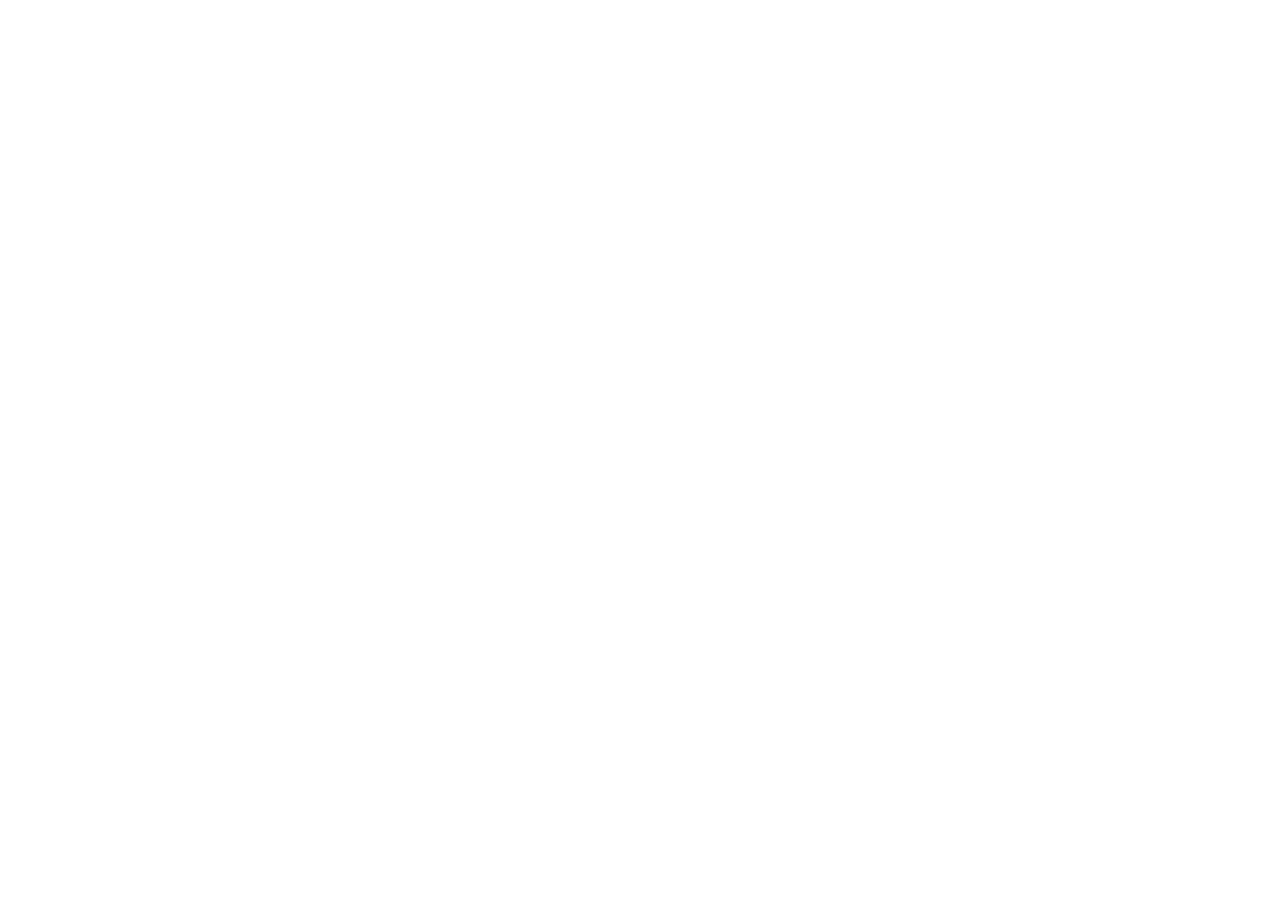
==== index.html @ d2eb7760 "created index file but no programming" ====
<!DOCTYPE html>
<html lang="en">
<head>
    <meta charset="UTF-8">
    <meta http-equiv="X-UA-Compatible" content="IE=edge">
    <meta name="viewport" content="width=device-width, initial-scale=1.0">
    <title>Steve's SEO tool</title>
    
</head>
<body>
    
</body>
</html>
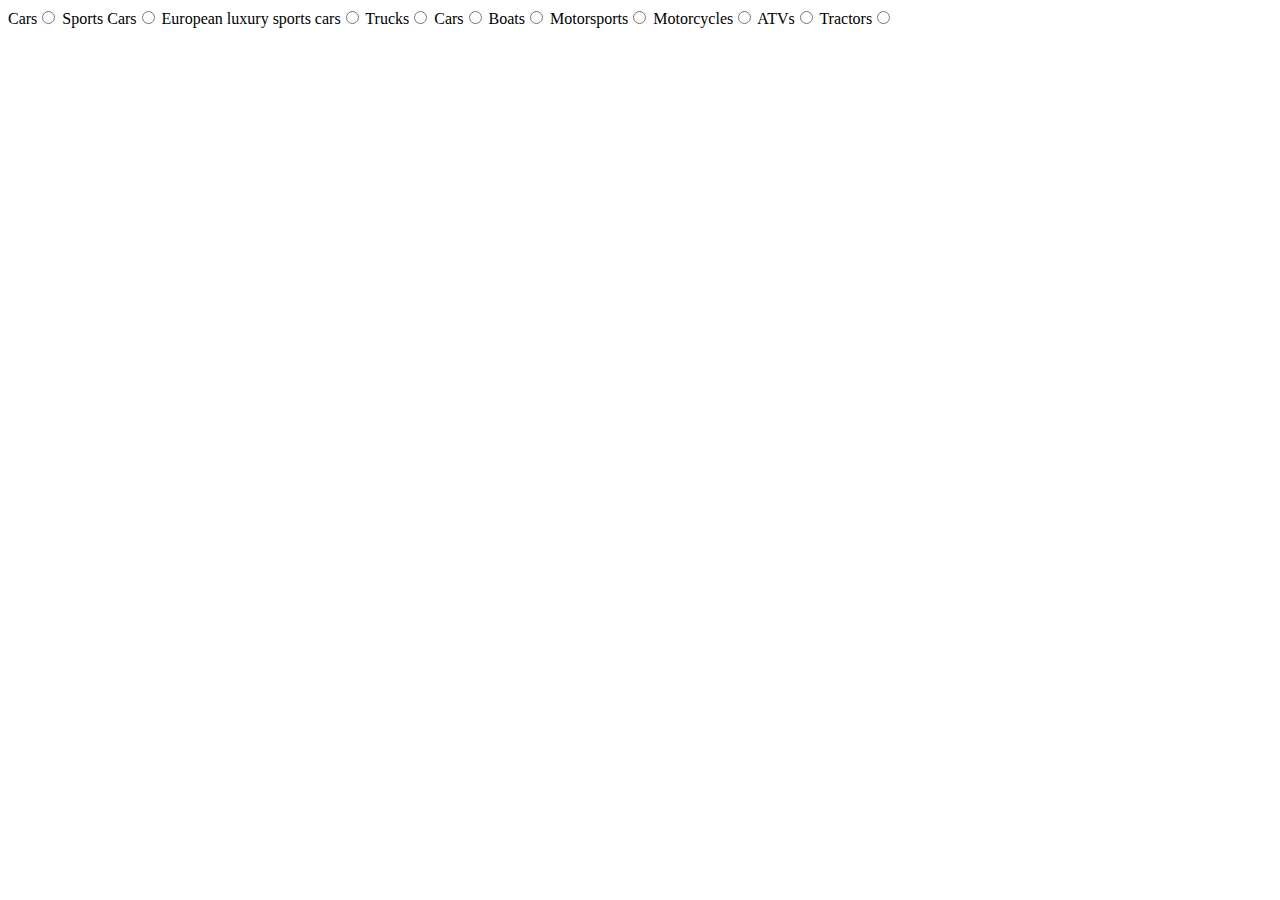
==== commit 4b869fa6: "added radio buttons to the initial form and started creating variables in js" ====
--- a/index.html
+++ b/index.html
@@ -5,9 +5,23 @@
     <meta http-equiv="X-UA-Compatible" content="IE=edge">
     <meta name="viewport" content="width=device-width, initial-scale=1.0">
     <title>Steve's SEO tool</title>
-    
+
 </head>
 <body>
-    
+    <div class="inputs">
+        <form action="">
+            <label for="Cars">Cars<input type="radio" name="cars" value="cars"></label>
+            <label for="Sports Cars">Sports Cars<input type="radio" name="Sports cars" value="sports cars"></label>
+            <label for="European luxury sports cars">European luxury sports cars<input type="radio" name="European luxury sports cars" value="European luxury sports cars"></label>
+            <label for="trucks">Trucks<input type="radio" name="trucks" value="trucks"></label>
+            <label for="SUVs">Cars<input type="radio" name="suvs" value="suvs"></label>
+            <label for="Boats">Boats<input type="radio" name="boats" value="boats"></label>
+            <label for="Motorsports">Motorsports<input type="radio" name="motorsports" value="motorsports"></label>
+            <label for="Motorcycles">Motorcycles<input type="radio" name="Motorcycles" value="motorcycles"></label>
+            <label for="ATVs">ATVs<input type="radio" name="atvs" value="atvs"></label>
+            <label for="Tractors">Tractors<input type="radio" name="Tractors" value="Tractors"></label>
+        </form>
+    </div>
+    <div id="app"></div>
 </body>
 </html>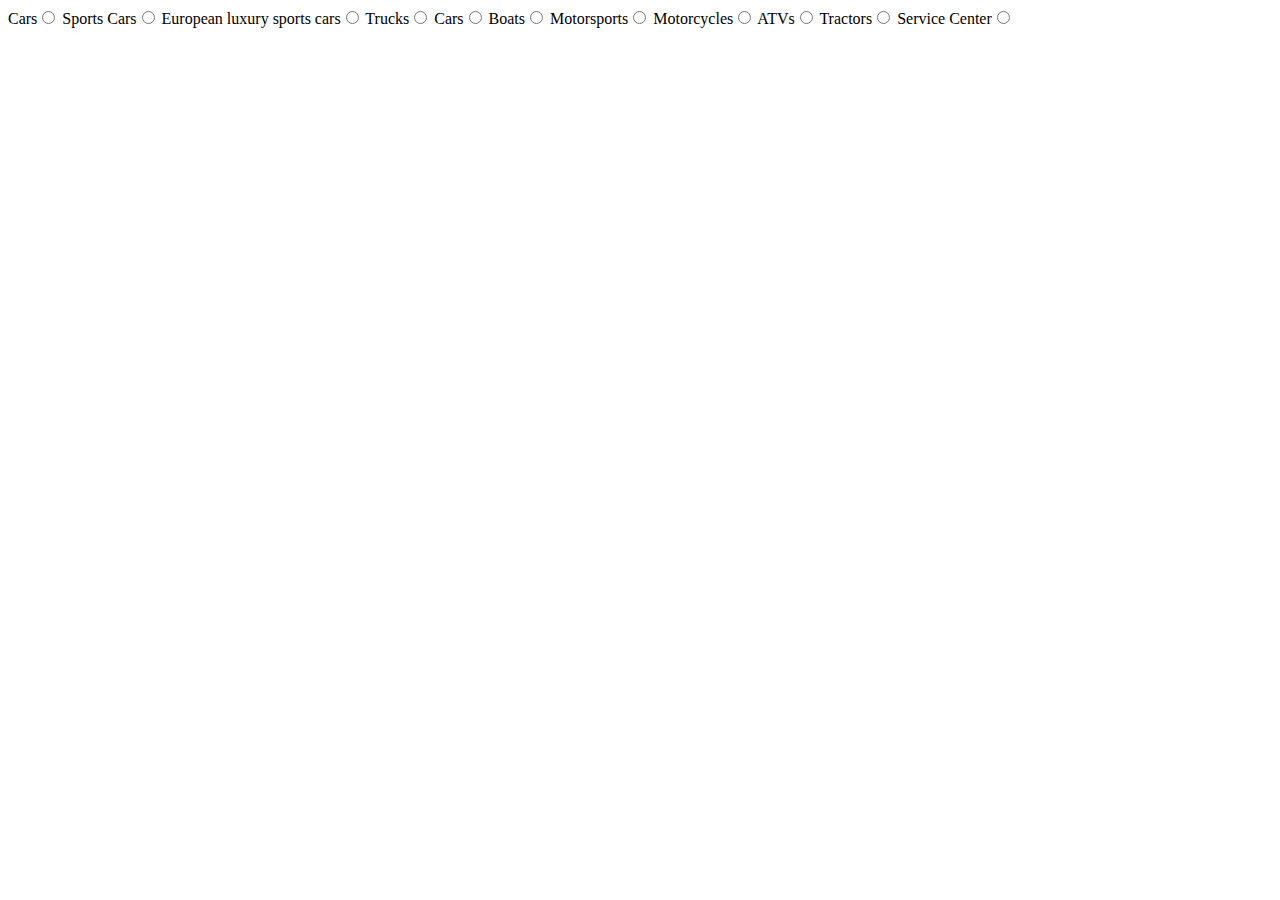
==== commit b14ea58c: "updated notes" ====
--- a/index.html
+++ b/index.html
@@ -8,7 +8,7 @@
 
 </head>
 <body>
-    <div class="inputs">
+    <div id="inputForm" class="inputs">
         <form action="">
             <label for="Cars">Cars<input type="radio" name="cars" value="cars"></label>
             <label for="Sports Cars">Sports Cars<input type="radio" name="Sports cars" value="sports cars"></label>
@@ -20,6 +20,7 @@
             <label for="Motorcycles">Motorcycles<input type="radio" name="Motorcycles" value="motorcycles"></label>
             <label for="ATVs">ATVs<input type="radio" name="atvs" value="atvs"></label>
             <label for="Tractors">Tractors<input type="radio" name="Tractors" value="Tractors"></label>
+            <label for="Service Center">Service Center<input type="radio" name="Service Center" value="Service Center"></label>
         </form>
     </div>
     <div id="app"></div>
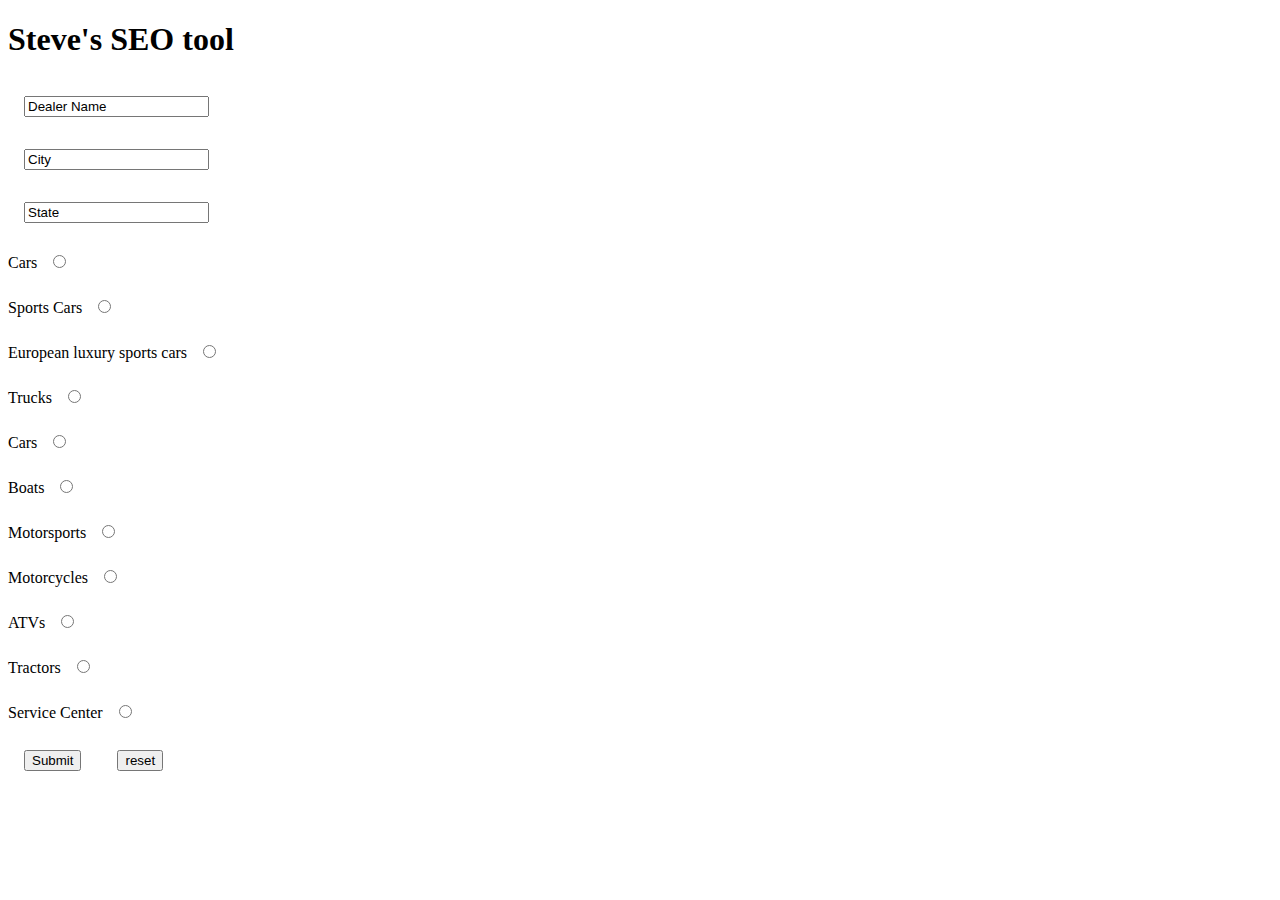
==== commit 3f6193e8: "made adjustments to the form" ====
--- a/index.html
+++ b/index.html
@@ -1,28 +1,37 @@
 <!DOCTYPE html>
 <html lang="en">
+
 <head>
     <meta charset="UTF-8">
     <meta http-equiv="X-UA-Compatible" content="IE=edge">
     <meta name="viewport" content="width=device-width, initial-scale=1.0">
+    <link rel="stylesheet" href="css/custom.css">
     <title>Steve's SEO tool</title>
 
 </head>
+
 <body>
-    <div id="inputForm" class="inputs">
-        <form action="">
-            <label for="Cars">Cars<input type="radio" name="cars" value="cars"></label>
-            <label for="Sports Cars">Sports Cars<input type="radio" name="Sports cars" value="sports cars"></label>
-            <label for="European luxury sports cars">European luxury sports cars<input type="radio" name="European luxury sports cars" value="European luxury sports cars"></label>
-            <label for="trucks">Trucks<input type="radio" name="trucks" value="trucks"></label>
-            <label for="SUVs">Cars<input type="radio" name="suvs" value="suvs"></label>
-            <label for="Boats">Boats<input type="radio" name="boats" value="boats"></label>
-            <label for="Motorsports">Motorsports<input type="radio" name="motorsports" value="motorsports"></label>
-            <label for="Motorcycles">Motorcycles<input type="radio" name="Motorcycles" value="motorcycles"></label>
-            <label for="ATVs">ATVs<input type="radio" name="atvs" value="atvs"></label>
-            <label for="Tractors">Tractors<input type="radio" name="Tractors" value="Tractors"></label>
-            <label for="Service Center">Service Center<input type="radio" name="Service Center" value="Service Center"></label>
-        </form>
+    <h1>Steve's SEO tool</h1>
+    <form>
+        <label for="Dealer Name"><input type="text" value="Dealer Name"></label> <br>
+        <label for="City"><input type="text" value="City"></label> <br>
+        <label for="State"><input type="text" value="State"></label> <br>
+        <label for="Cars">Cars<input type="radio" name="cars" value="cars"></label> <br>
+        <label for="Sports Cars">Sports Cars<input type="radio" name="Sports cars" value="sports cars"></label><br>
+        <label for="European luxury sports cars">European luxury sports cars<input type="radio" name="European luxury sports cars" value="European luxury sports cars"></label><br>
+        <label for="trucks">Trucks<input type="radio" name="trucks" value="trucks"></label><br>
+        <label for="SUVs">Cars<input type="radio" name="suvs" value="suvs"></label><br>
+        <label for="Boats">Boats<input type="radio" name="boats" value="boats"></label><br>
+        <label for="Motorsports">Motorsports<input type="radio" name="motorsports" value="motorsports"></label><br>
+        <label for="Motorcycles">Motorcycles<input type="radio" name="Motorcycles" value="motorcycles"></label><br>
+        <label for="ATVs">ATVs<input type="radio" name="atvs" value="atvs"></label><br>
+        <label for="Tractors">Tractors<input type="radio" name="Tractors" value="Tractors"></label><br>
+        <label for="Service Center">Service Center<input type="radio" name="Service Center" value="Service Center"></label><br>
+        <input type="button" value="Submit"></input>
+        <input type="reset" value="reset"></input>
+    </form>
     </div>
     <div id="app"></div>
 </body>
+
 </html>--- a/css/custom.css
+++ b/css/custom.css
@@ -0,0 +1,3 @@
+��f o r m   i n p u t { m a r g i n :   1 r e m ; } + 
+ 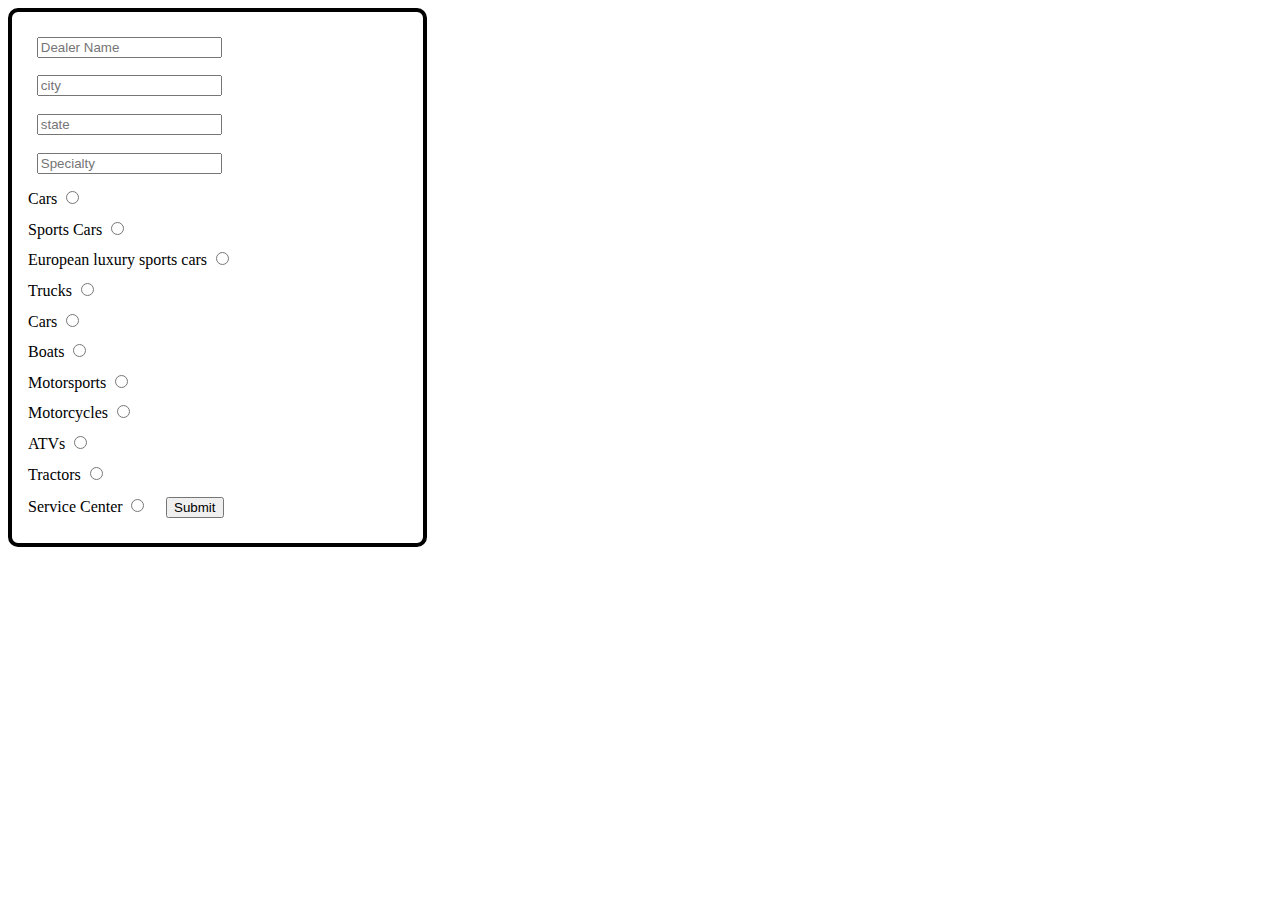
==== commit 47905bc5: "working: pass variables using the url from index.html to results.html" ====
--- a/index.html
+++ b/index.html
@@ -11,11 +11,39 @@
 </head>
 
 <body>
-    <h1>Steve's SEO tool</h1>
-    <form>
-        <label for="Dealer Name"><input type="text" value="Dealer Name"></label> <br>
-        <label for="City"><input type="text" value="City"></label> <br>
-        <label for="State"><input type="text" value="State"></label> <br>
+    <div class="form-wrapper">
+        <form action="result.html" name="seoForm" id="formBlock" onsubmit="getinput()">
+            <label for="dname" class="text-box">
+                <input id="dname" name="dname" placeholder="Dealer Name" type="text"><br>
+            </label>
+            <label class="text-box" for="City"></label>
+            <input id="dcity" type="text" placeholder="city"> <br>
+            <label class="text-box" for="State"><input id="dstate" placeholder="state" type="text"></label> <br>
+            <label class="text-box" for="specialty"><input id="dspecialty" placeholder="Specialty" type="text"></label> <br>
+            <label for="Cars">Cars<input type="radio" name="cars" value="cars"></label> <br>
+            <label for="Sports Cars">Sports Cars<input type="radio" name="Sports cars" value="sports cars"></label><br>
+            <label for="European luxury sports cars">European luxury sports cars<input type="radio" name="European luxury sports cars" value="European luxury sports cars"></label><br>
+            <label for="trucks">Trucks<input type="radio" name="trucks" value="trucks"></label><br>
+            <label for="SUVs">Cars<input type="radio" name="suvs" value="suvs"></label><br>
+            <label for="Boats">Boats<input type="radio" name="boats" value="boats"></label><br>
+            <label for="Motorsports">Motorsports<input type="radio" name="motorsports" value="motorsports"></label><br>
+            <label for="Motorcycles">Motorcycles<input type="radio" name="Motorcycles" value="motorcycles"></label><br>
+            <label for="ATVs">ATVs<input type="radio" name="atvs" value="atvs"></label><br>
+            <label for="Tractors">Tractors<input type="radio" name="Tractors" value="Tractors"></label><br>
+            <label for="Service Center">Service Center<input type="radio" name="Service Center" value="Service Center"></label>
+            <input id="subButton" type="submit" value="Submit">
+        </form>
+    </div>
+
+
+    <!-- <h1>Steve's SEO tool</h1>
+    <form id="formBlock" action="post" onsubmit="return false;">
+        <label class="text-box" for="Dealer Name">Dealer Name:</label> <br>
+        <input id="dName" placeholder="Dealer Name" type="text"><br>
+        <label class="text-box" for="City"></label>
+        <input id="dcity" type="text" placeholder="city"> <br>
+        <label class="text-box" for="State"><input id="dstate" placeholder="state" type="text"></label> <br>
+        <label class="text-box" for="specialty"><input id="dspecialty" placeholder="Specialty" type="text"></label> <br>
         <label for="Cars">Cars<input type="radio" name="cars" value="cars"></label> <br>
         <label for="Sports Cars">Sports Cars<input type="radio" name="Sports cars" value="sports cars"></label><br>
         <label for="European luxury sports cars">European luxury sports cars<input type="radio" name="European luxury sports cars" value="European luxury sports cars"></label><br>
@@ -27,11 +55,12 @@
         <label for="ATVs">ATVs<input type="radio" name="atvs" value="atvs"></label><br>
         <label for="Tractors">Tractors<input type="radio" name="Tractors" value="Tractors"></label><br>
         <label for="Service Center">Service Center<input type="radio" name="Service Center" value="Service Center"></label><br>
-        <input type="button" value="Submit"></input>
+        <input type="button" onclick="getInputValue();" value="Submit"></input>
         <input type="reset" value="reset"></input>
     </form>
     </div>
-    <div id="app"></div>
+    <div id="app"></div> -->
+    <script src="js/app.js"></script>
 </body>
 
 </html>--- a/css/custom.css
+++ b/css/custom.css
@@ -1,3 +1,29 @@
-��f o r m   i n p u t { m a r g i n :   1 r e m ; } +��# f o r m B l o c k   {   
- +         b o r d e r :   s o l i d   # 0 0 0   4 p x ; + 
+         b o r d e r - r a d i u s :   1 0 p x ; + 
+         m a x - w i d t h :   3 0 % ; + 
+         w i d t h :   3 0 % ; + 
+         p a d d i n g :   1 r e m ; + 
+ } + 
+ + 
+ . t e x t - b o x   { + 
+         b o r d e r - r a d i u s :   3 0 p x ; + 
+ } + 
+ + 
+ f o r m   i n p u t   { + 
+         m a r g i n :   . 5 5 r e m ; + 
+ } 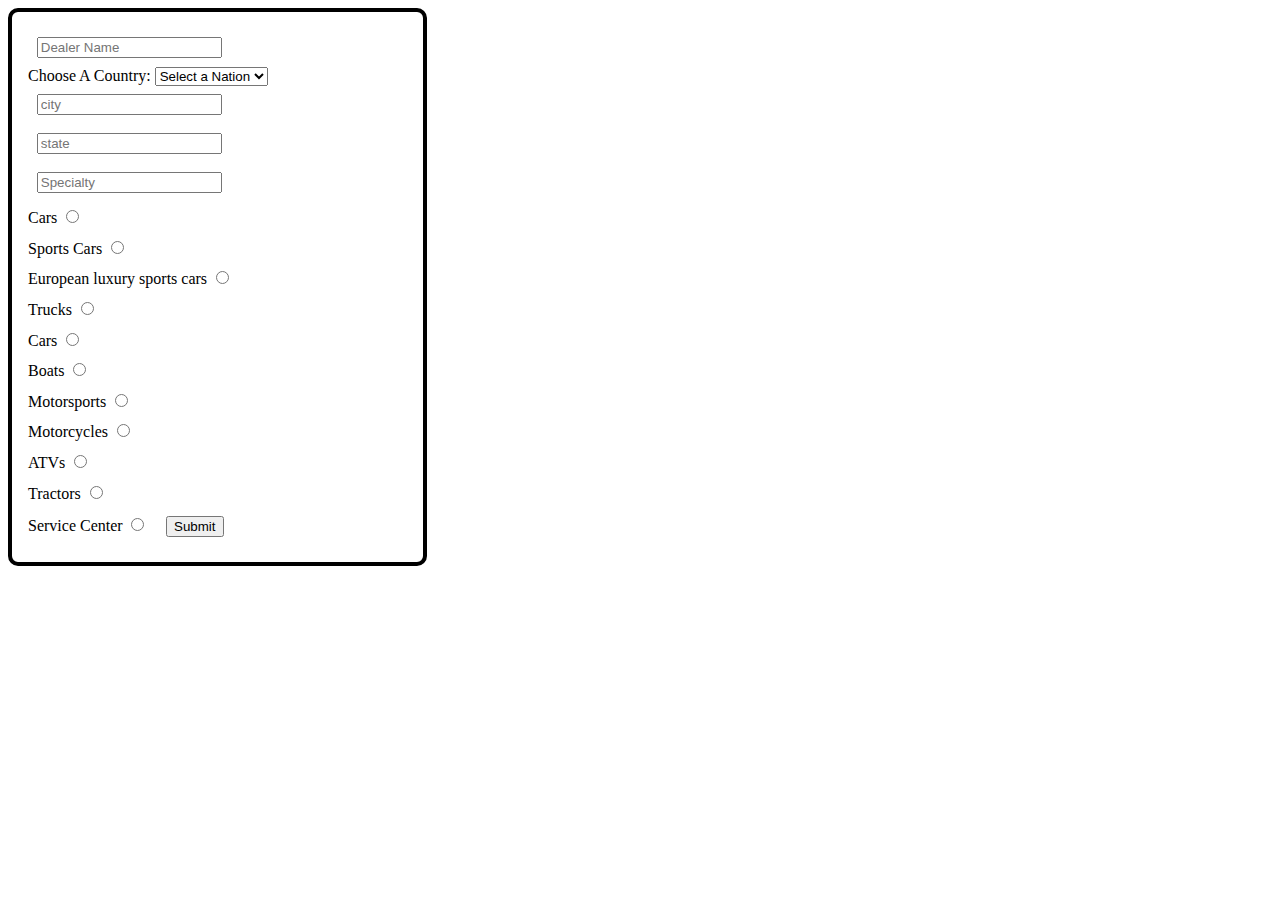
==== commit 69ab9d46: "set nations array to populate from nations array" ====
--- a/index.html
+++ b/index.html
@@ -16,12 +16,29 @@
             <label for="dname" class="text-box">
                 <input id="dname" name="dname" placeholder="Dealer Name" type="text"><br>
             </label>
+
+            <label for="country">Choose A Country:</label>
+            <select name="nations" id="nations">
+                <option id="nationOpt" placeholder="Select a Nation">Select a Nation</option>
+            </select>
+            <br/>
+
             <label class="text-box" for="City"></label>
-            <input id="dcity" type="text" placeholder="city"> <br>
-            <label class="text-box" for="State"><input id="dstate" placeholder="state" type="text"></label> <br>
-            <label class="text-box" for="specialty"><input id="dspecialty" placeholder="Specialty" type="text"></label> <br>
-            <label for="Cars">Cars<input type="radio" name="cars" value="cars"></label> <br>
-            <label for="Sports Cars">Sports Cars<input type="radio" name="Sports cars" value="sports cars"></label><br>
+            <input id="dcity" name="dcity" type="text" placeholder="city">
+            <br/>
+
+            <label class="text-box" for="State"><input name="dstate" placeholder="state" type="text"></label>
+            <br>
+
+            <label class="text-box" for="specialty"><input name="dspecialty" placeholder="Specialty" type="text"></label>
+            <br/>
+
+            <label for="Cars">Cars<input type="radio" name="cars" value="cars"></label>
+            <br/>
+
+            <label for="Sports Cars">Sports Cars<input type="radio" name="Sports cars" value="sports cars"></label>
+            <br/>
+
             <label for="European luxury sports cars">European luxury sports cars<input type="radio" name="European luxury sports cars" value="European luxury sports cars"></label><br>
             <label for="trucks">Trucks<input type="radio" name="trucks" value="trucks"></label><br>
             <label for="SUVs">Cars<input type="radio" name="suvs" value="suvs"></label><br>
@@ -60,6 +77,7 @@
     </form>
     </div>
     <div id="app"></div> -->
+    <script src="js/arrays.js"></script>
     <script src="js/app.js"></script>
 </body>
 
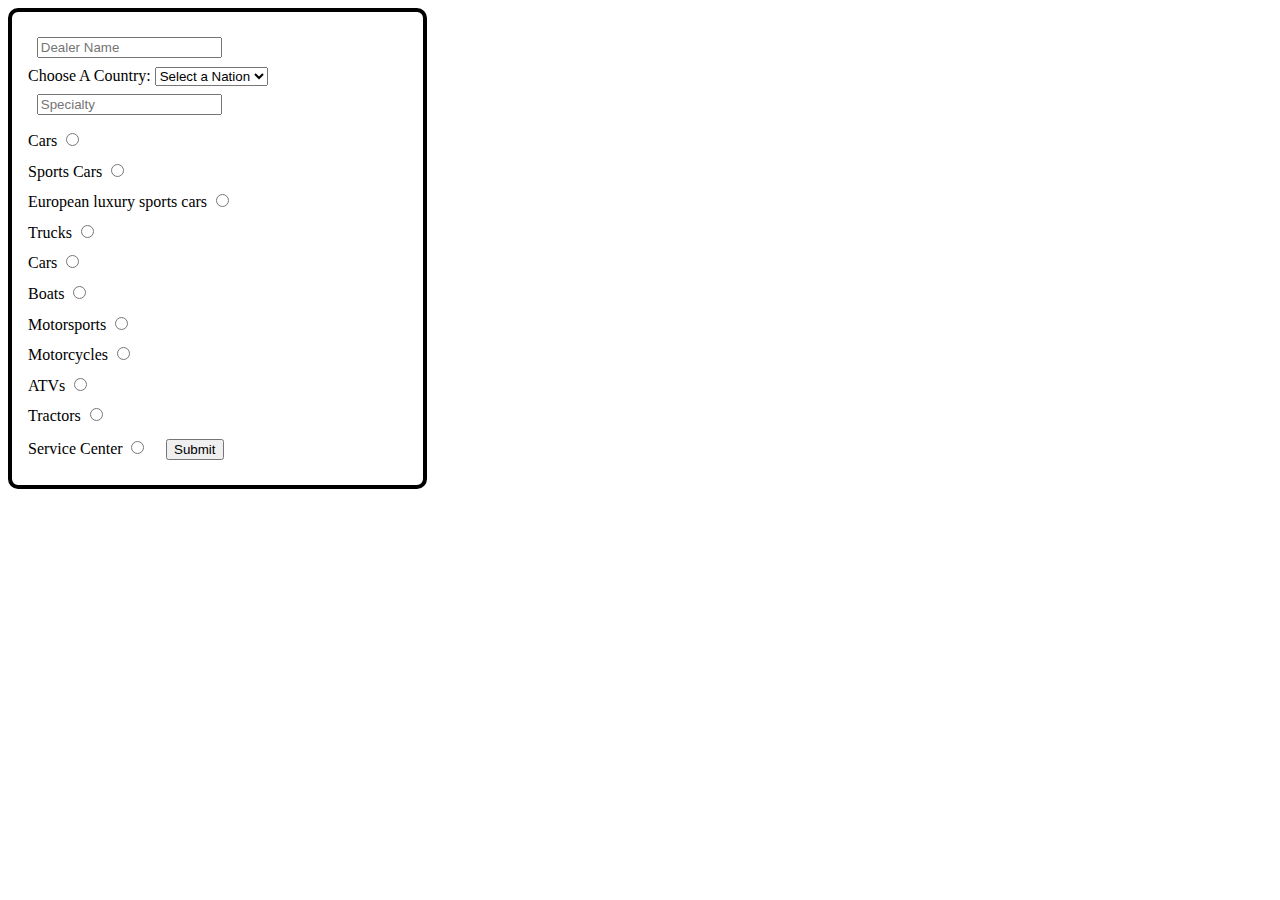
==== commit d8acf0d9: "added if statement to show or hide us states or canadian provinces" ====
--- a/index.html
+++ b/index.html
@@ -18,17 +18,36 @@
             </label>
 
             <label for="country">Choose A Country:</label>
-            <select name="nations" id="nations">
+            <select name="nations" id="nationsDd" onchange="showUsOrCa(this)">
                 <option id="nationOpt" placeholder="Select a Nation">Select a Nation</option>
             </select>
             <br/>
 
-            <label class="text-box" for="City"></label>
-            <input id="dcity" name="dcity" type="text" placeholder="city">
-            <br/>
+            <div id="ifUsa" class="if-usa">
+                <label class="text-box" for="State"><input name="dstate" placeholder="state" type="text"></label>
+                <br>
 
-            <label class="text-box" for="State"><input name="dstate" placeholder="state" type="text"></label>
-            <br>
+                <label class="text-box" for="City"></label>
+                <input id="dcity" name="dcity" type="text" placeholder="city">
+                <br/>
+
+                <label class="text-box" for="Zip"></label>
+                <input id="dzip" name="dzip" type="text" placeholder="zip">
+                <br/>
+            </div>
+
+            <div id="ifCanada" class="if-canada">
+                <label class="text-box" for="State"><input name="dprovince" placeholder="Province" type="text"></label>
+                <br>
+
+                <label class="text-box" for="City"></label>
+                <input id="dcity" name="dcity" type="text" placeholder="city">
+                <br/>
+
+                <label class="text-box" for="Postal"></label>
+                <input id="dpostal" name="dpostal" type="text" placeholder="Postal Code">
+                <br/>
+            </div>
 
             <label class="text-box" for="specialty"><input name="dspecialty" placeholder="Specialty" type="text"></label>
             <br/>
--- a/css/custom.css
+++ b/css/custom.css
@@ -26,4 +26,14 @@
  
          m a r g i n :   . 5 5 r e m ;   
+ } + 
+ + 
+ . i f - u s a , + 
+ . i f - c a n a d a   { + 
+         d i s p l a y :   n o n e ; + 
  } 